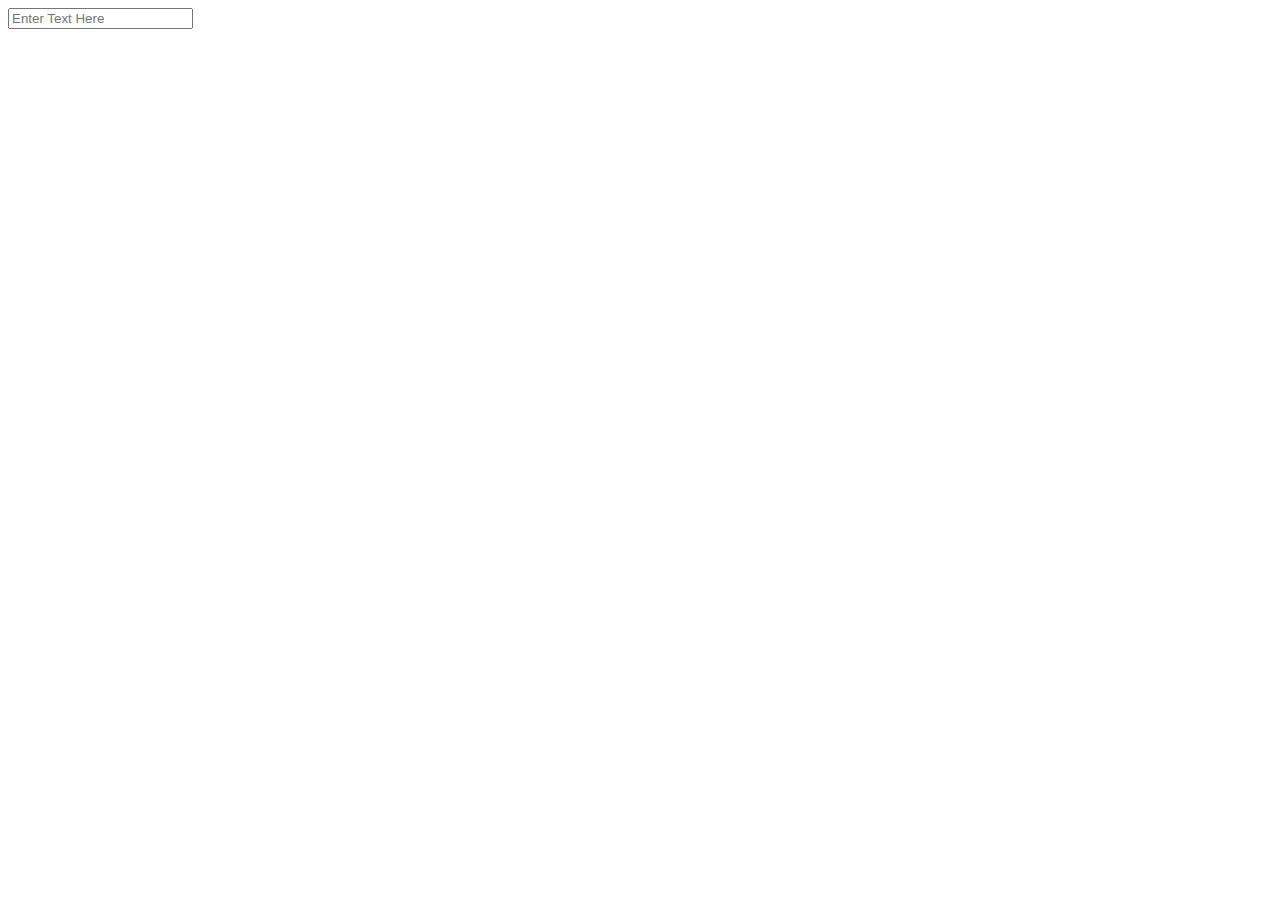
==== templates/index.html @ 28cc155d "Add files via upload" ====
<!DOCTYPE html>
<html lang="en">
  <head>
    <meta http-equiv="Cache-Control" content="no-cache, no-store, must-revalidate" />
    <meta http-equiv="Pragma" content="no-cache" />
    <meta http-equiv="Expires" content="0" />
    <meta charset="UTF-8" />
    <meta http-equiv="X-UA-Compatible" content="IE=edge" />
    <link rel="stylesheet" type="text/css" href="{{ url_for('static', filename='main.css') }}" />
    <title>Document</title>
  </head>
 <!-------------------------------------------------------------------------------------------------------------------------------------->


  <body>

    <script>
      document.body.classList.add('fade');
    </script>

    <script>
      document.addEventListener("DOMContentLoaded", () => {
        window.setTimeout( function() {
        document.body.classList.remove('fade');
      }, 300);
    });
    </script>

    <!--- start with inline navigation for the html header-->
    <header id="site-header" role="banner"> 
      <nav id="site-nav" role="navigation">
        <!-- future navigation-->
      </nav>
    </header>

    <!-- program the center of the recommendation tree-->
    <section>

      <div class="rec-link"></div>

      <div class="text-screen">
        <div class="holder">
          <div class="text">

            <div id="text-view">
                <div id="text-view-under">
                  <div id="color-content">

                      <form class="text-form">
                      <input type="text" class="input-form" name="input-msg" placeholder="Enter Text Here">
                      </form>
                  </div>
                </div>
              </div>

              </div>

          </div>
        </div>
      </div>


      <div id='wave-box-one'>
        <div class='wave -one'></div>
        <div class='wave -two'></div>
        <div class='wave -three'></div>
      </div>

      <div id='wave-box-two'>
        <div class='wave -one'></div>
        <div class='wave -two'></div>
        <div class='wave -three'></div>
      </div>
    </section>

  </body>



  <!-------------------------------------------------------------------------------------------------------------------------------------->
</html>
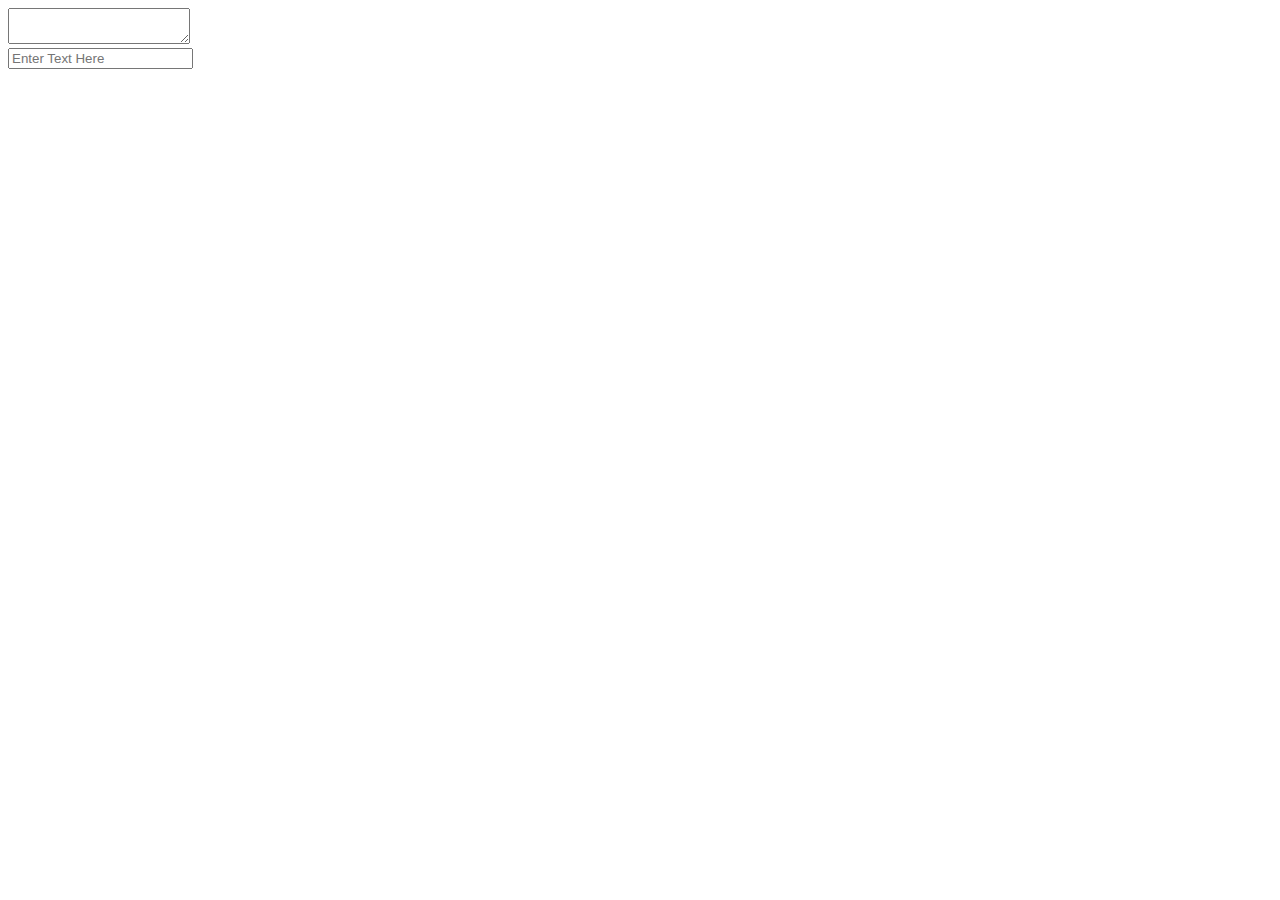
==== commit bec47912: "updated" ====
--- a/templates/index.html
+++ b/templates/index.html
@@ -46,8 +46,11 @@
                 <div id="text-view-under">
                   <div id="color-content">
 
-                      <form class="text-form">
+                      <textarea readonly id="text-box"></textarea>
+
+                      <form class="text-form" method="POST">
                       <input type="text" class="input-form" name="input-msg" placeholder="Enter Text Here">
+                      
                       </form>
                   </div>
                 </div>
@@ -60,11 +63,7 @@
       </div>
 
 
-      <div id='wave-box-one'>
-        <div class='wave -one'></div>
-        <div class='wave -two'></div>
-        <div class='wave -three'></div>
-      </div>
+    
 
       <div id='wave-box-two'>
         <div class='wave -one'></div>
